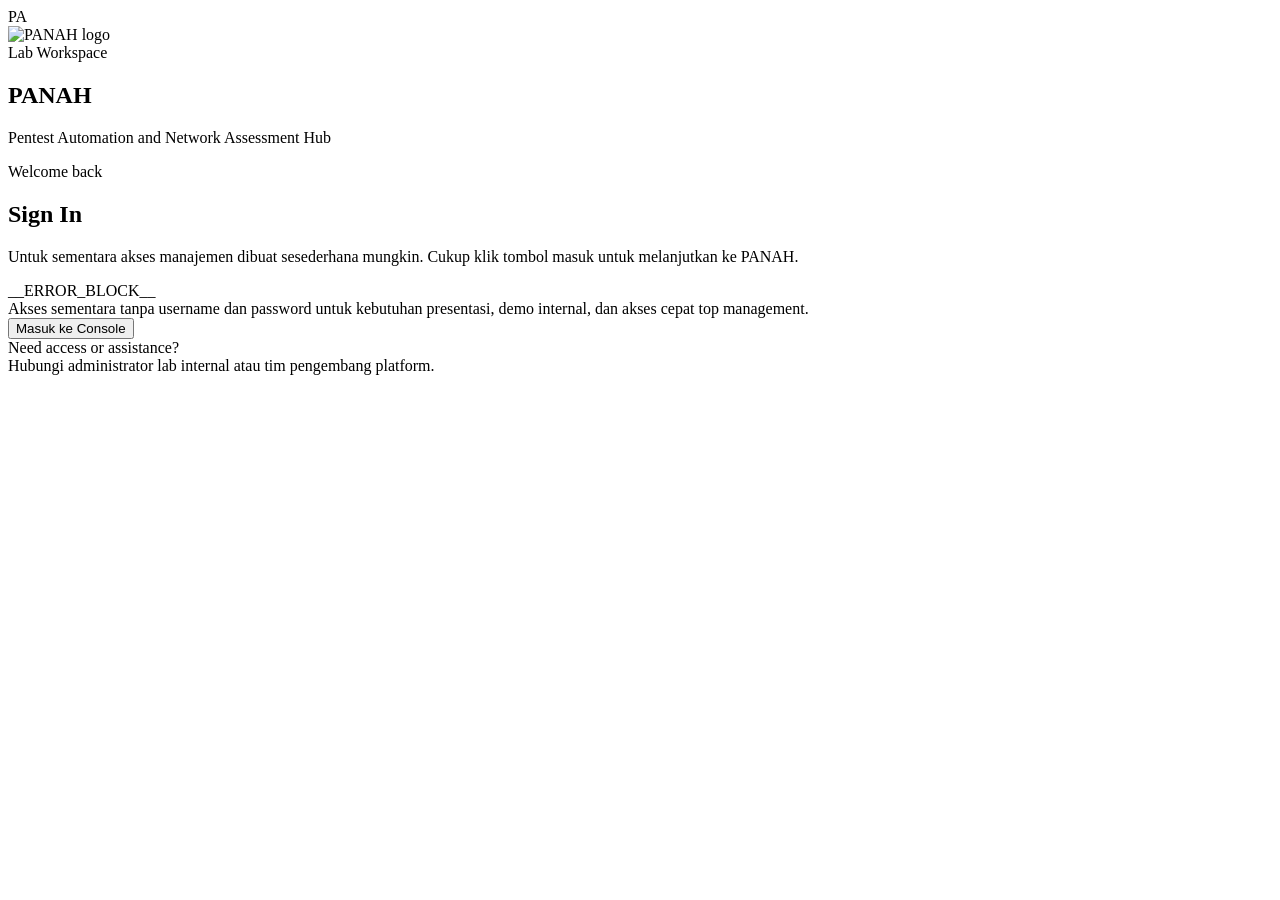
==== login.html @ 8d3669b3 "update" ====
<!doctype html>
<html lang="en">
<head>
  <meta charset="utf-8">
  <meta name="viewport" content="width=device-width, initial-scale=1">
  <title>Login | PANAH</title>
  <link rel="icon" href="/favicon.ico" type="image/x-icon">
  <link rel="stylesheet" href="/static/login.css">
</head>
<body class="login-page">
  <div class="login-shell">
    <div class="login-wrapper">
      <section class="login-left">
        <div class="login-left-inner">
          <div class="login-brand-mark">PA</div>
          <div class="login-brand-logo">
            <img src="/static/logo.png" alt="PANAH logo">
          </div>
          <div class="login-brand-copy">
            <span class="login-eyebrow">Lab Workspace</span>
            <h1 class="login-headline">PANAH</h1>
            <p class="login-description">
              Pentest Automation and Network Assessment Hub
            </p>
          </div>
        </div>
      </section>
      <section class="login-right">
        <div class="login-card">
          <div class="login-card-head">
            <span class="login-eyebrow login-eyebrow-muted">Welcome back</span>
            <h2 class="login-form-title">Sign In</h2>
            <p class="login-form-subtitle">
              Untuk sementara akses manajemen dibuat sesederhana mungkin. Cukup klik tombol masuk untuk melanjutkan ke PANAH.
            </p>
          </div>

          __ERROR_BLOCK__

          <form method="get" action="/login/access" class="login-form" novalidate>
            <input type="hidden" name="next_url" value="__NEXT_URL__">
            <input type="hidden" name="username" value="top-management">

            <div class="login-hint login-hint-banner">
              Akses sementara tanpa username dan password untuk kebutuhan presentasi, demo internal, dan akses cepat top management.
            </div>

            <div class="login-actions">
              <button type="submit" class="login-submit">Masuk ke Console</button>
            </div>
          </form>

          <div class="login-contact">
            <span>Need access or assistance?</span><br>
            Hubungi administrator lab internal atau tim pengembang platform.
          </div>
        </div>
      </section>
    </div>
  </div>
</body>
</html>
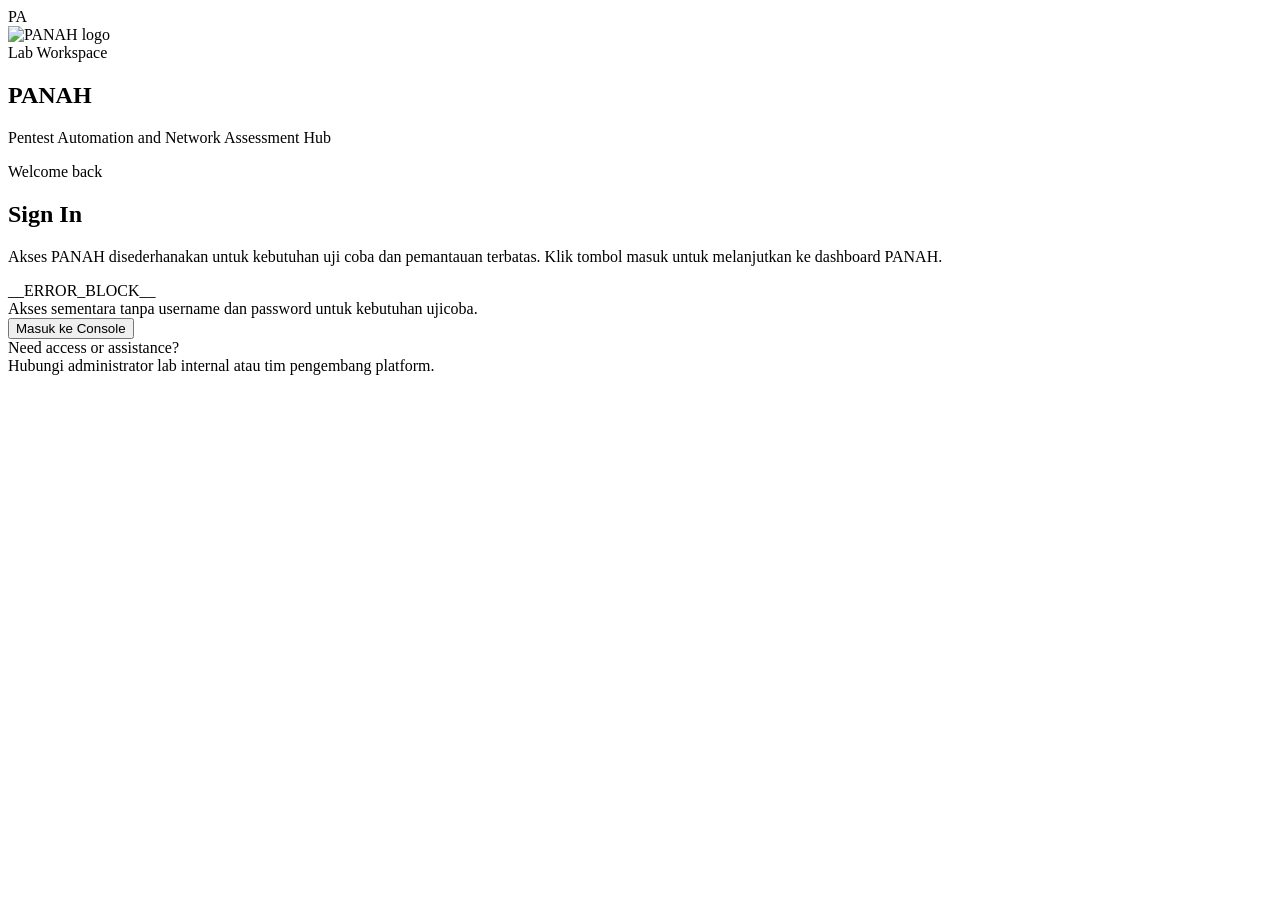
==== commit ecf468cd: "update" ====
--- a/login.html
+++ b/login.html
@@ -31,7 +31,7 @@
             <span class="login-eyebrow login-eyebrow-muted">Welcome back</span>
             <h2 class="login-form-title">Sign In</h2>
             <p class="login-form-subtitle">
-              Untuk sementara akses manajemen dibuat sesederhana mungkin. Cukup klik tombol masuk untuk melanjutkan ke PANAH.
+              Akses PANAH disederhanakan untuk kebutuhan uji coba dan pemantauan terbatas. Klik tombol masuk untuk melanjutkan ke dashboard PANAH.
             </p>
           </div>
 
@@ -42,7 +42,7 @@
             <input type="hidden" name="username" value="top-management">
 
             <div class="login-hint login-hint-banner">
-              Akses sementara tanpa username dan password untuk kebutuhan presentasi, demo internal, dan akses cepat top management.
+              Akses sementara tanpa username dan password untuk kebutuhan ujicoba.
             </div>
 
             <div class="login-actions">
